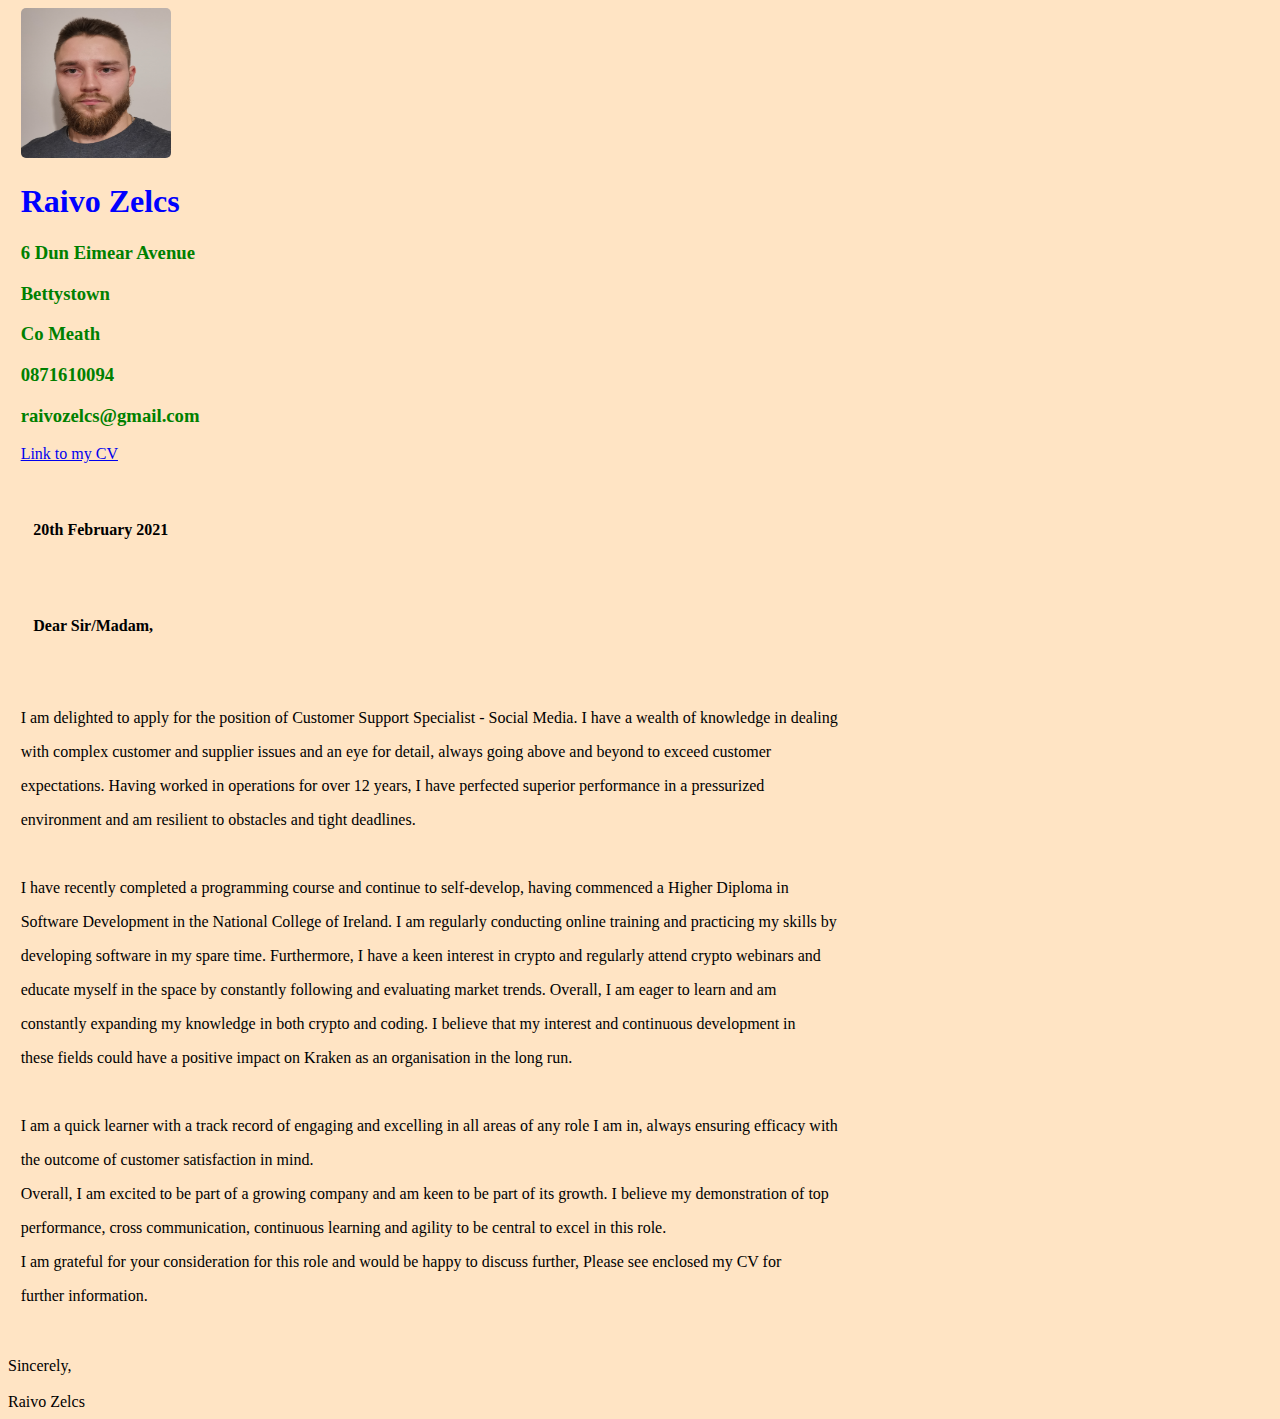
==== Cover_letter/index.html @ 3bc57eca "Update index.html" ====
<!DOCTYPE html>
<html>
    <head>
        <title>
            Cover Letter
        </title>
        <link rel="stylesheet" href="style.css"/>
    </head>
    <body>
        <div class="contacts">
            <img src="/images/My_profile_pic.jpg" alt="Profile Picture" height="150" width="150"/>
        <h1>
            Raivo Zelcs
        </h1>
        <h3>6 Dun Eimear Avenue</h3>
        <h3>Bettystown</h3>
        <h3>Co Meath</h3>
        <h3>0871610094</h3>
        <h3>raivozelcs@gmail.com</h3>
        <a href="../index.html" target="_blank">Link to my CV</a>
        </div>
        <br/>
        <br/>
        <h4>20th February 2021</h4>
        <br/>
        <br/>
        <h4>Dear Sir/Madam, </h4>
        <br/>
        <br/>
        <div class="par1">
         <p>I am delighted to apply for the position of Customer Support Specialist - Social Media. I have a wealth of knowledge in dealing </p>
        <p>with complex customer and supplier issues and an eye for detail, always going above and beyond to exceed customer </p>
        <p>expectations. Having worked in operations for over 12 years, I have perfected superior performance in a pressurized </p>
        <p>environment and am resilient to obstacles and tight deadlines. </p>
        </div>
        <br/>
        <div class="par2">
        <p>I have recently completed a programming course and continue to self-develop, having commenced a Higher Diploma in </p>
        <p>Software Development in the National College of Ireland. I am regularly conducting online training and practicing my skills by </p>
        <p>developing software in my spare time. Furthermore, I have a keen interest in crypto and regularly attend crypto webinars and </p>
        <p>educate myself in the space by constantly following and evaluating market trends. Overall, I am eager to learn and am </p>
        <p>constantly expanding my knowledge in both crypto and coding. I believe that my interest and continuous development in </p>
        <p>these fields could have a positive impact on Kraken as an organisation in the long run.</p>
         </div> 
         <br/>  
        <div class="par3">
        <p>I am a quick learner with a track record of engaging and excelling in all areas of any role I am in, always ensuring efficacy with </p>
        <p>the outcome of customer satisfaction in mind. </p>
        <p>Overall, I am excited to be part of a growing company and am keen to be part of its growth. I believe my demonstration of top </p>
        <p>performance, cross communication, continuous learning and agility to be central to excel in this role.</p>
        <p>I am grateful for your consideration for this role and would be happy to discuss further, Please see enclosed my CV for </p>
        <p>further information. </p>
        </div>
        <br/>
        <br/>

        <footer>Sincerely,<br/><br/>
            Raivo Zelcs
        </footer>






    </body>



</html>
---- Cover_letter/style.css ----
*{
    background-color: bisque;
    
}

img{
    border-radius: 5px;
}

.contacts{
    display: block;
    margin-left:1%;
}
h1{
    color:blue;
}

h3{
    color:green;
}

h4{
    margin-left:2%;
    font-weight:bolder ;
}
.par1{
    margin-left: 1%;
    
}
.par2{
    margin-left: 1%;
}


.par3{
    margin-left: 1%;
}
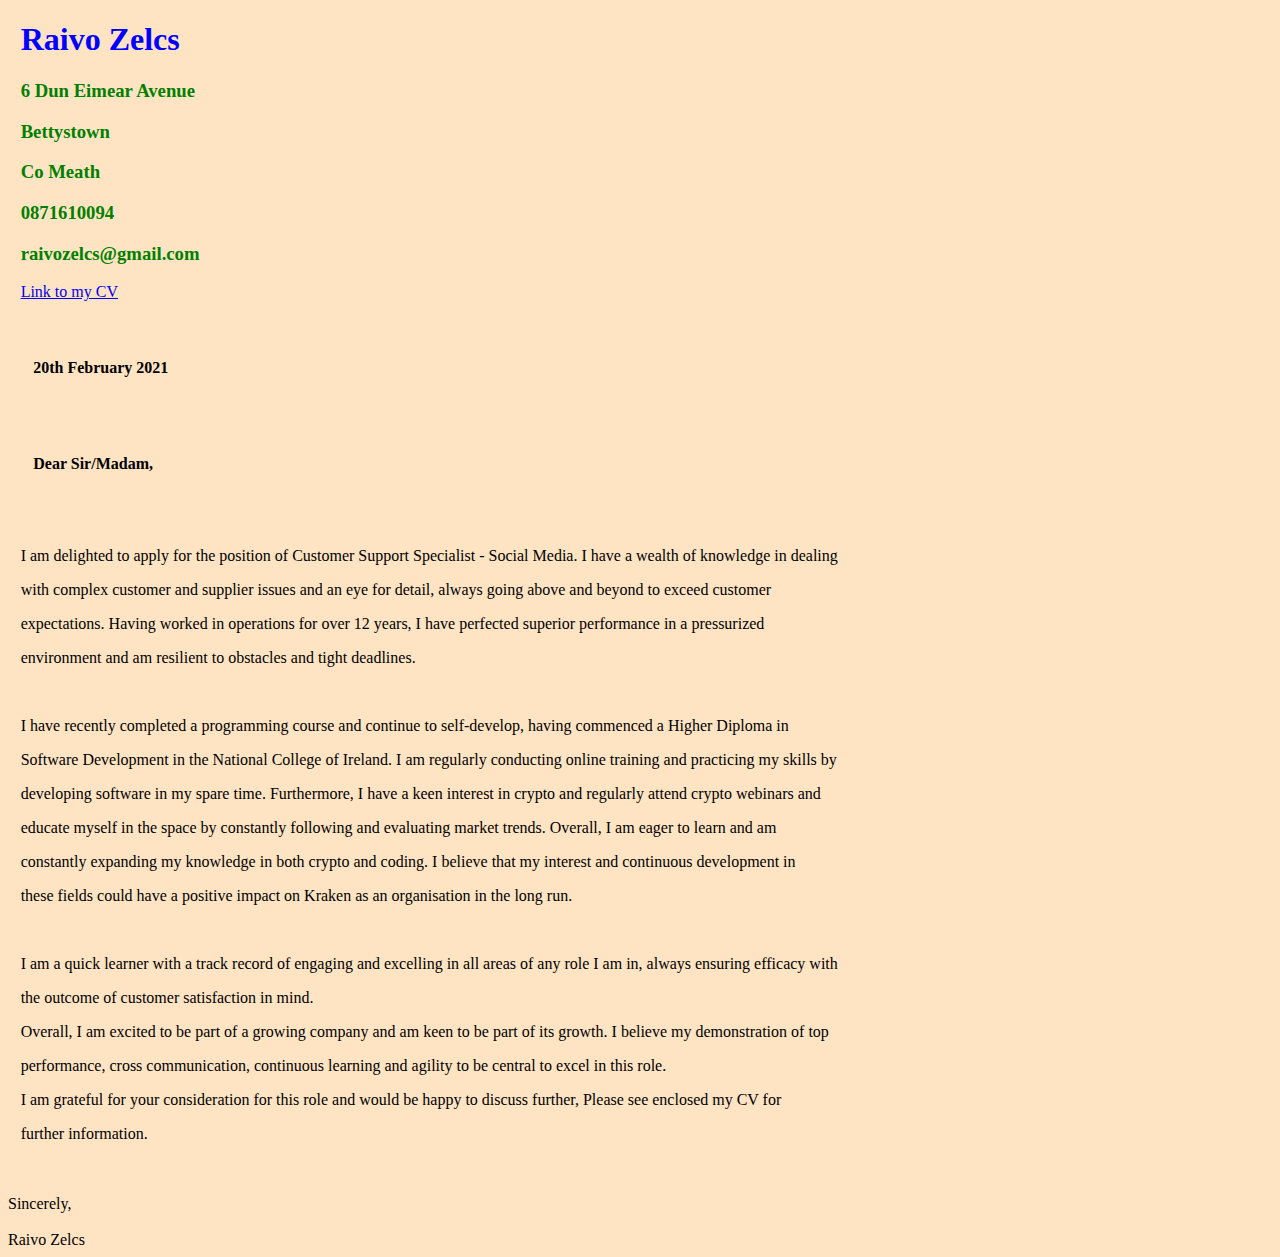
==== commit 307776ff: "edited content" ====
--- a/Cover_letter/index.html
+++ b/Cover_letter/index.html
@@ -8,7 +8,6 @@
     </head>
     <body>
         <div class="contacts">
-            <img src="/images/My_profile_pic.jpg" alt="Profile Picture" height="150" width="150"/>
         <h1>
             Raivo Zelcs
         </h1>
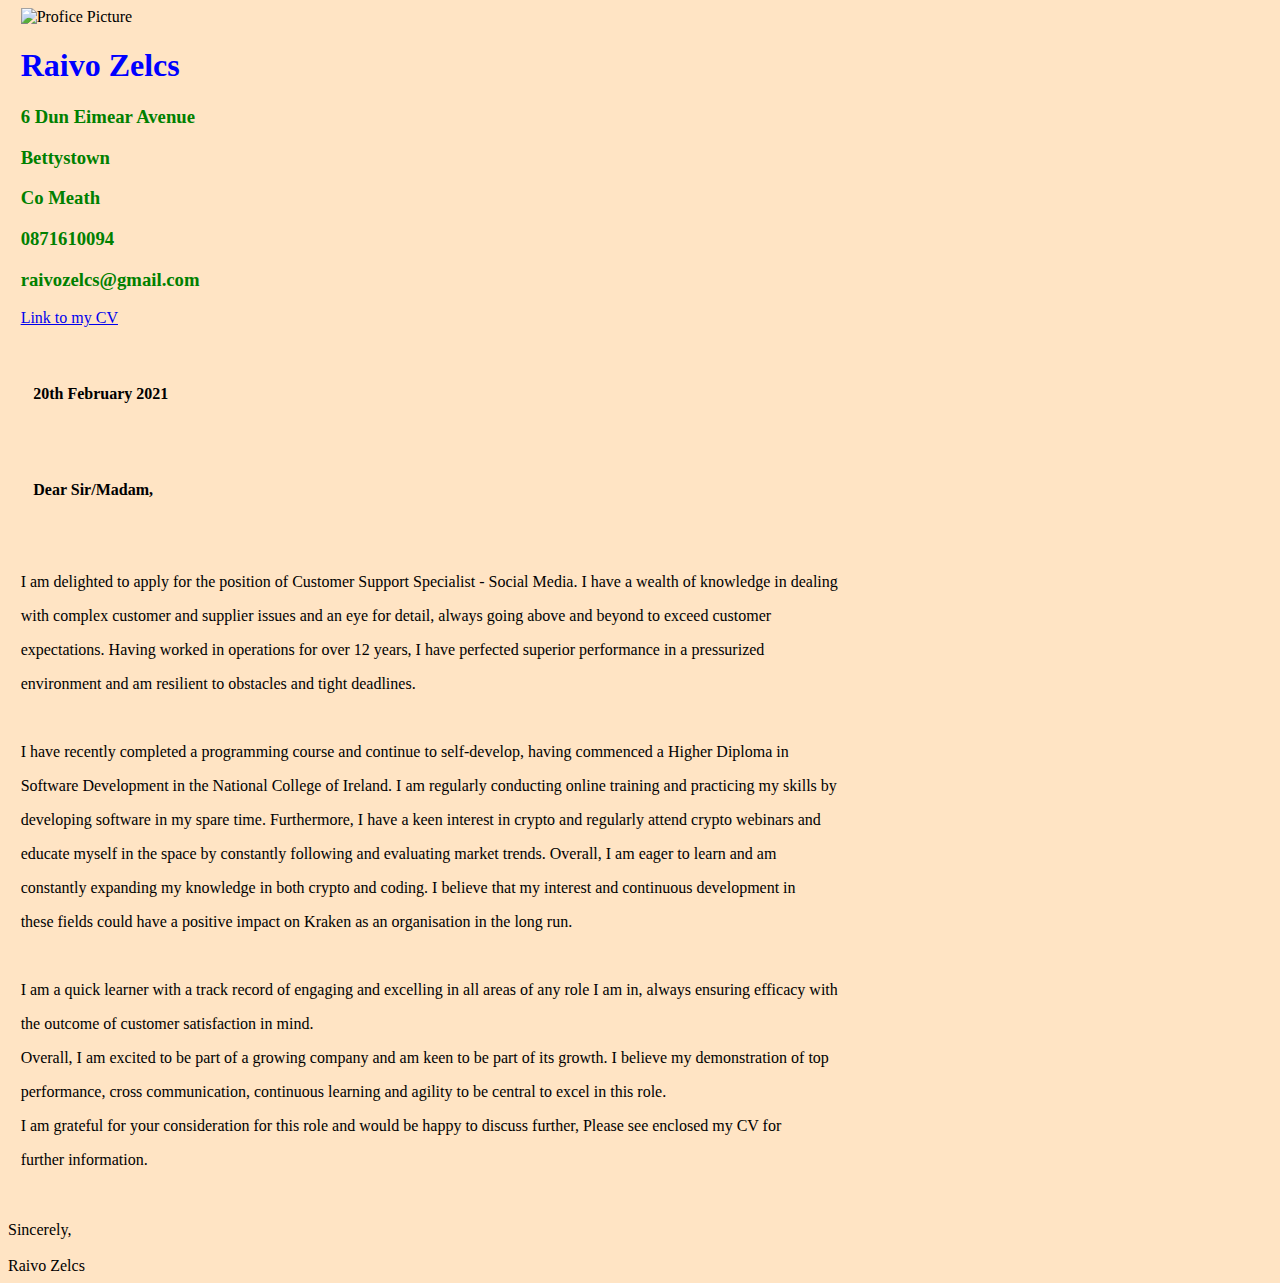
==== commit 160c09fa: "added pic" ====
--- a/Cover_letter/index.html
+++ b/Cover_letter/index.html
@@ -8,6 +8,7 @@
     </head>
     <body>
         <div class="contacts">
+            <img src="profile pic.jpg" alt="Profice Picture" height="150" width="150"/>
         <h1>
             Raivo Zelcs
         </h1>
--- a/Cover_letter/style.css
+++ b/Cover_letter/style.css
@@ -3,9 +3,7 @@
     
 }
 
-img{
-    border-radius: 5px;
-}
+
 
 .contacts{
     display: block;
